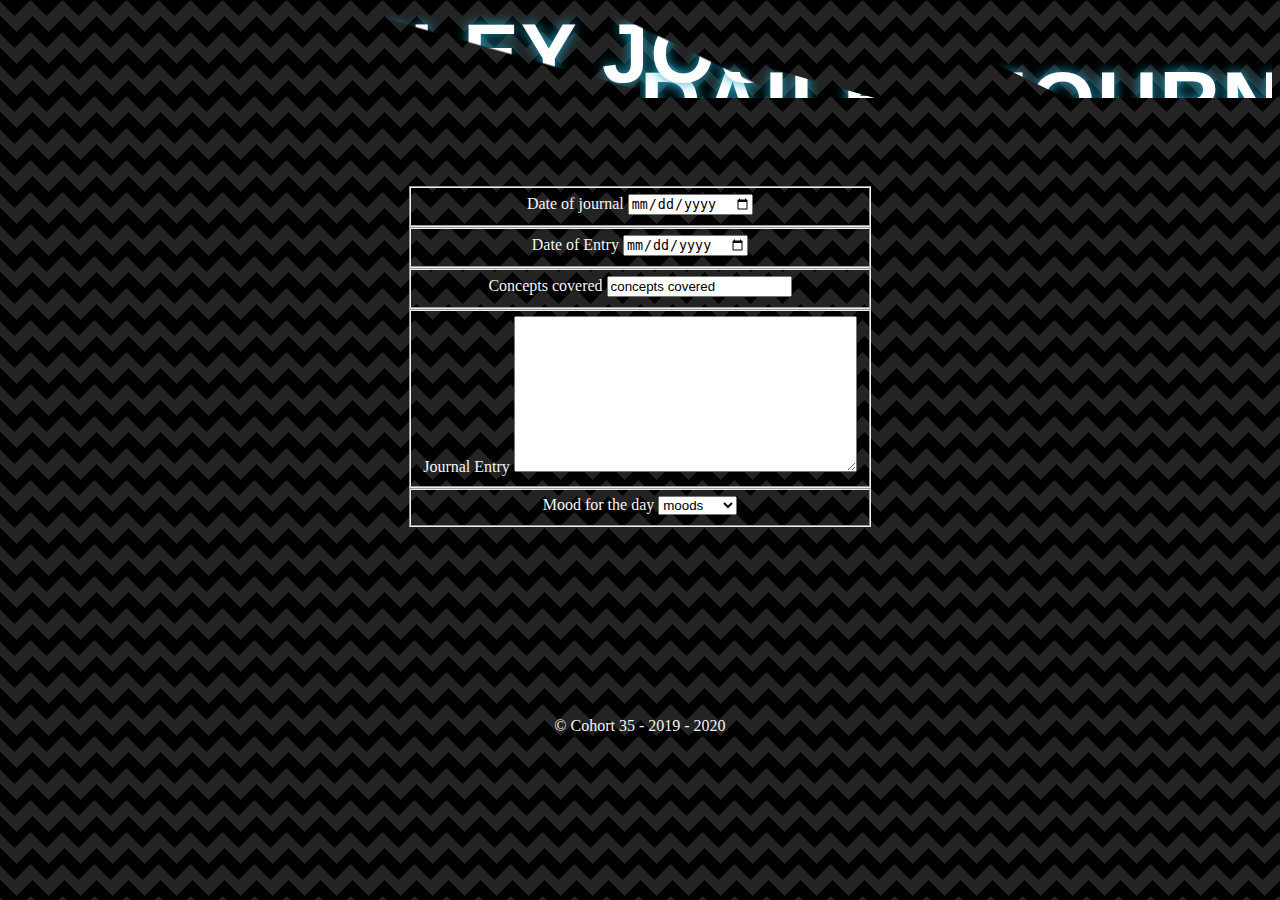
==== src/index.html @ 39b82702 "changed background and added black mirror effect" ====
<!DOCTYPE html>
<html lang="en">
<head>
    <meta charset="UTF-8">
    <meta name="viewport" content="width=device-width, initial-scale=1.0">
    <meta http-equiv="X-UA-Compatible" content="ie=edge">
    <title>Mark's Dailey Journal</title>
    <link rel="stylesheet" type="text/css" href="../css/main.css">
</head>

<header><h1 data-text="Dailey Journal"><span>Dailey Journal</span></h1></header>

<body>
        
    <div class="flex-container">
    <div class="form">

    <form>
        <fieldset>
                <label for="journalDate">Date of journal</label>
                <input type="date" name="date" id="">
        </fieldset>

        <fieldset>
                <label for="dateOfEntry">Date of Entry</label>
                <input type="date" name="date" id="">
        </fieldset>

        <fieldset>
                <label for="conceptsCovered">Concepts covered</label>
                <input type="text" name="concepts covered" id="" value="concepts covered">
        </fieldset>

        <fieldset>
                <label for="journalEntry">Journal Entry</label>
                <textarea rows="10" cols="40"name="journal entry"></textarea>
        </fieldset>

        <fieldset>
                <label for="moodForTheDay">Mood for the day</label>
                <select>
                    <option value="moods">moods</option>
                    <option value="sad">sad</option>
                    <option value="happy">happy</option>
                    <option value="excited">excited</option>
                    <option value="frustrated">frustrated</option>
                    <option value="confused">confused</option>
                    <option value="WTF">WTF</option>
                </select>
        </fieldset>
    </form>
    </div>
    </div>
    </div>
    <footer> &copy; Cohort 35 - 2019 - 2020</footer> 
        <script src="js/main.js">
        </script>
        <script src="js/journal.js"></script>
</body>
</html>
---- css/main.css ----
.flex-container {
    display: flex;
    justify-content: center;
    border-width: 5px;
    padding: 5%;
    margin: 2% 10% 10% 10%;
}

header {
  display: flex;
  justify-content: center;
  align-items: center;
  height: 10vh;
  overflow: hidden;
}

h1 {
  position: relative;
  font-family: 'Montserrat', Arial, sans-serif;
  font-size: calc(20px + 5vw);
  font-weight: 50px;
  color: #fff;
  letter-spacing: 0.02em;
  text-transform: uppercase;
  text-shadow: 0 0 0.15em #1da9cc;
  user-select: none;
  white-space: nowrap;
  filter: blur(0.007em);
  animation: shake 2.5s linear forwards;
}

h1 span {
  position: absolute;
  top: 0;
  left: 0;
  transform: translate(-50%, -50%);
  -webkit-clip-path: polygon(10% 0%, 44% 0%, 70% 100%, 55% 100%);
          clip-path: polygon(10% 0%, 44% 0%, 70% 100%, 55% 100%);
}

h1::before,
h1::after {
  content: attr(data-text);
  position: absolute;
  top: 0;
  left: 0;
}

h1::before {
  animation: crack1 2.5s linear forwards;
  -webkit-clip-path: polygon(0% 0%, 10% 0%, 55% 100%, 0% 100%);
          clip-path: polygon(0% 0%, 10% 0%, 55% 100%, 0% 100%);
}

h1::after {
  animation: crack2 2.5s linear forwards;
  -webkit-clip-path: polygon(44% 0%, 100% 0%, 100% 100%, 70% 100%);
          clip-path: polygon(44% 0%, 100% 0%, 100% 100%, 70% 100%);
}

@keyframes shake {
  5%, 15%, 25%, 35%, 55%, 65%, 75%, 95% {
      filter: blur(0.018em);
      transform: translateY(0.018em) rotate(0deg);
  }

  10%, 30%, 40%, 50%, 70%, 80%, 90% {
      filter: blur(0.01em);
      transform: translateY(-0.018em) rotate(0deg);
  }

  20%, 60% {
      filter: blur(0.03em);
      transform: translate(-0.018em, 0.018em) rotate(0deg);
  }

  45%, 85% {
      filter: blur(0.03em);
      transform: translate(0.018em, -0.018em) rotate(0deg);
  }

  100% {
      filter: blur(0.007em);
      transform: translate(0) rotate(-0.5deg);
  }
}

@keyframes crack1 {
  0%, 95% {
      transform: translate(-50%, -50%);
  }

  100% {
      transform: translate(-51%, -48%);
  }
}

@keyframes crack2 {
  0%, 95% {
      transform: translate(-50%, -50%);
  }

  100% {
      transform: translate(-49%, -53%);
  }
}

body {
  background: 
  linear-gradient(135deg, black 25%, transparent 25%) -50px 0,
  linear-gradient(225deg, black 25%, transparent 25%) -50px 0,
  linear-gradient(315deg, black 25%, transparent 25%),
  linear-gradient(45deg, black 25%, transparent 25%);	
  background-size: 2em 2em;
  background-color: #232323;
  text-align: center;
  color: whitesmoke;
}
 footer {
    text-align: center;
}
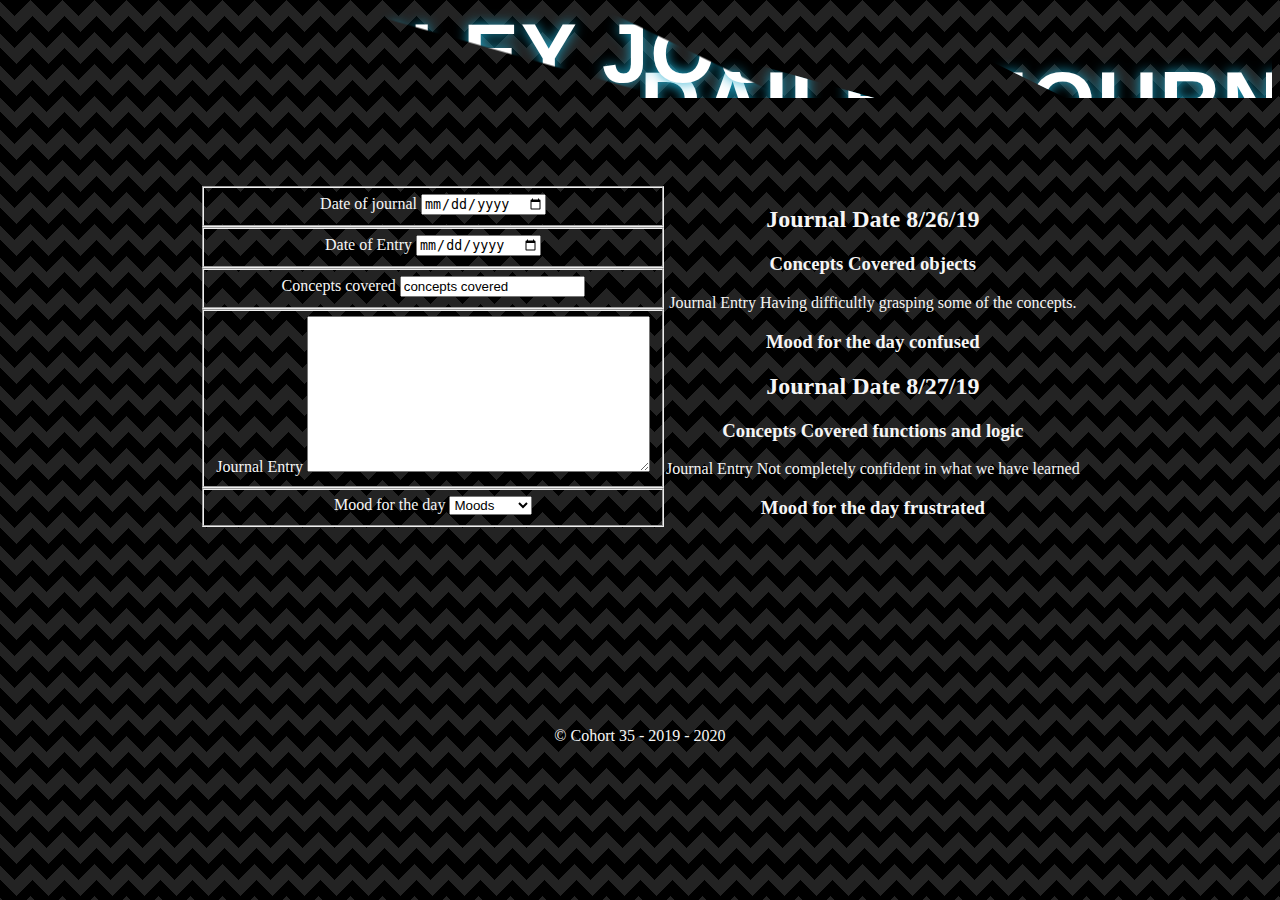
==== commit 58b3ab9c: "completed journal 3" ====
--- a/src/index.html
+++ b/src/index.html
@@ -39,17 +39,18 @@
         <fieldset>
                 <label for="moodForTheDay">Mood for the day</label>
                 <select>
-                    <option value="moods">moods</option>
-                    <option value="sad">sad</option>
-                    <option value="happy">happy</option>
-                    <option value="excited">excited</option>
-                    <option value="frustrated">frustrated</option>
-                    <option value="confused">confused</option>
+                    <option value="moods">Moods</option>
+                    <option value="sad">Sad</option>
+                    <option value="happy">Happy</option>
+                    <option value="excited">Excited</option>
+                    <option value="frustrated">Frustrated</option>
+                    <option value="confused">Confused</option>
                     <option value="WTF">WTF</option>
                 </select>
         </fieldset>
     </form>
     </div>
+    <div class="entryContainer"></div>
     </div>
     </div>
     <footer> &copy; Cohort 35 - 2019 - 2020</footer> 
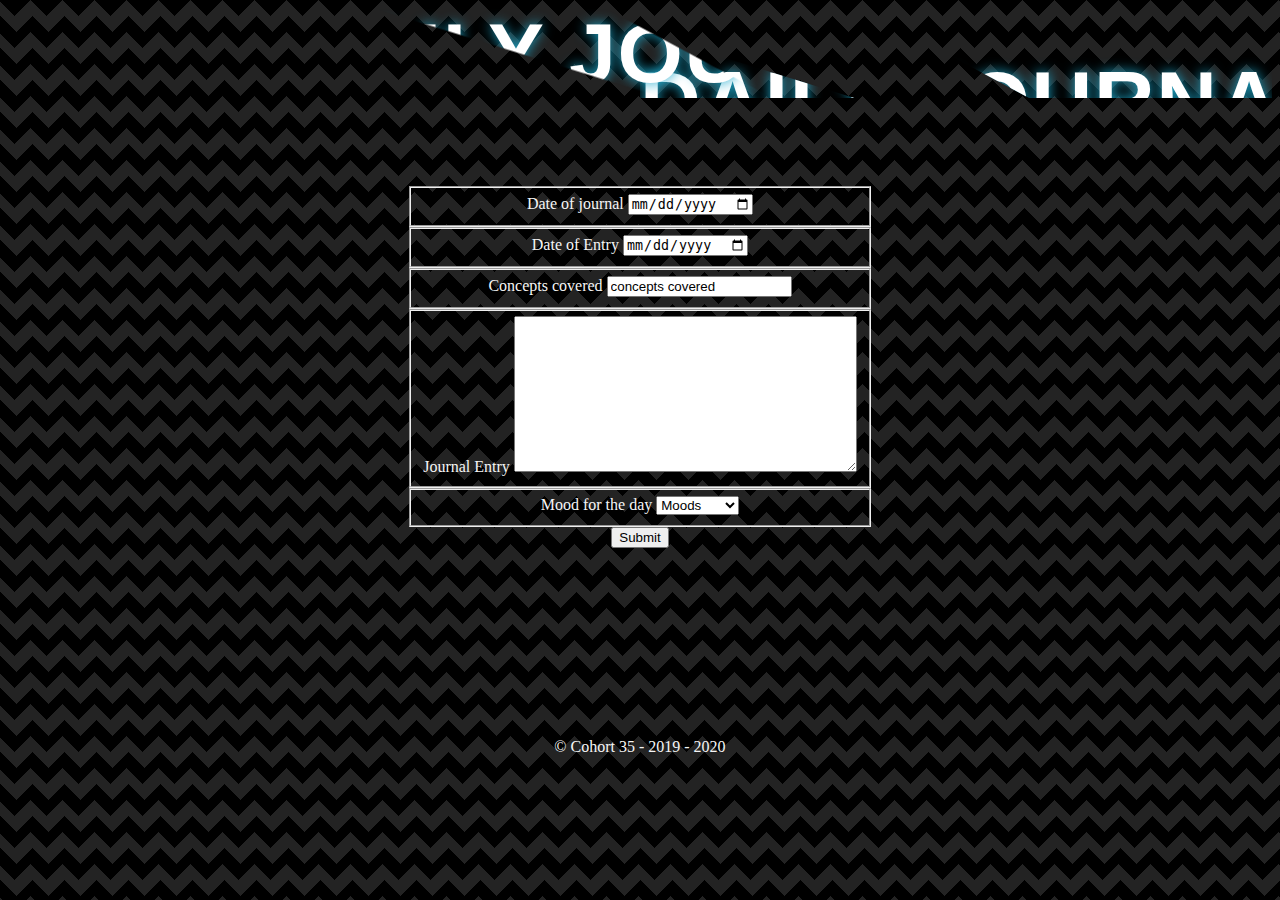
==== commit d895ca34: "added styling, submit button, and completed last journal in book2" ====
--- a/src/index.html
+++ b/src/index.html
@@ -5,12 +5,12 @@
     <meta name="viewport" content="width=device-width, initial-scale=1.0">
     <meta http-equiv="X-UA-Compatible" content="ie=edge">
     <title>Mark's Dailey Journal</title>
-    <link rel="stylesheet" type="text/css" href="../css/main.css">
+    <link rel="stylesheet" type="text/css" href="/css/main.css">
 </head>
 
-<header><h1 data-text="Dailey Journal"><span>Dailey Journal</span></h1></header>
+<header><h1 data-text="Daily Journal"><span>Daily Journal</span></h1></header>
 
-<body>
+<body class="kenburns-left">
         
     <div class="flex-container">
     <div class="form">
@@ -32,7 +32,7 @@
         </fieldset>
 
         <fieldset>
-                <label for="journalEntry">Journal Entry</label>
+                <label id="entryBox" for="journalEntry">Journal Entry</label>
                 <textarea rows="10" cols="40"name="journal entry"></textarea>
         </fieldset>
 
@@ -48,14 +48,14 @@
                     <option value="WTF">WTF</option>
                 </select>
         </fieldset>
+        
+        <button type="button" id="submit">Submit</button>
     </form>
     </div>
     <div class="entryContainer"></div>
     </div>
     </div>
     <footer> &copy; Cohort 35 - 2019 - 2020</footer> 
-        <script src="js/main.js">
-        </script>
-        <script src="js/journal.js"></script>
+    <script type="module" src="js/main.js"></script>
 </body>
 </html>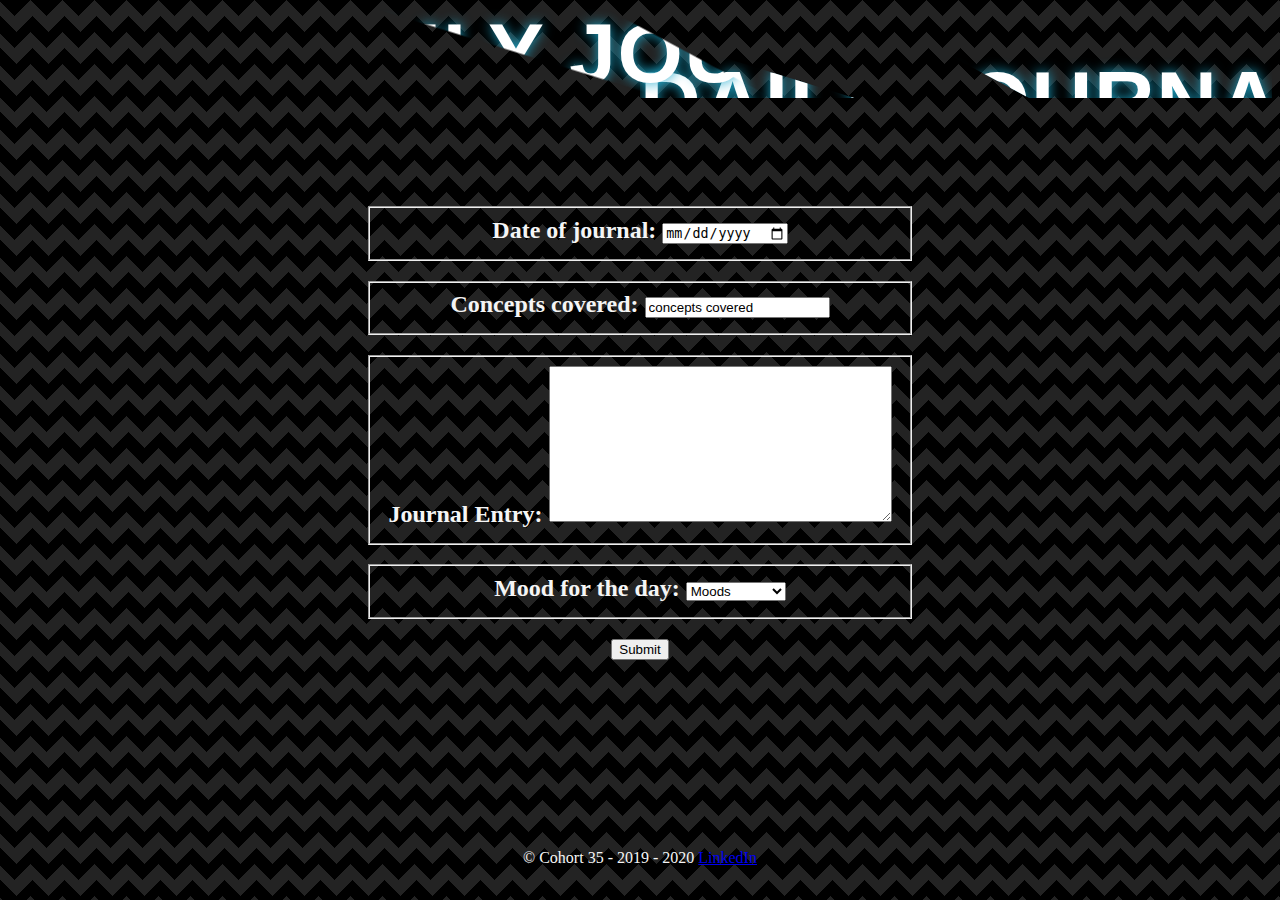
==== commit 76784315: "made submit button work, edited styling on the entires, and added a link to my LinkedIn" ====
--- a/src/index.html
+++ b/src/index.html
@@ -8,54 +8,53 @@
     <link rel="stylesheet" type="text/css" href="/css/main.css">
 </head>
 
-<header><h1 data-text="Daily Journal"><span>Daily Journal</span></h1></header>
-
-<body class="kenburns-left">
+<body>
         
+    <header><h1 data-text="Daily Journal"><span>Daily Journal</span></h1></header>
     <div class="flex-container">
     <div class="form">
 
     <form>
+        <h2>
         <fieldset>
-                <label for="journalDate">Date of journal</label>
-                <input type="date" name="date" id="">
-        </fieldset>
+                <label for="journalDate">Date of journal:</label>
+                <input type="date" name="date" id="journalDate">
+        </fieldset></h2>
 
+        <h2>
         <fieldset>
-                <label for="dateOfEntry">Date of Entry</label>
-                <input type="date" name="date" id="">
-        </fieldset>
+                <label for="conceptsCovered">Concepts covered:</label>
+                <input type="text" name="concepts covered" id="journalConcepts" value="concepts covered">
+        </fieldset></h2>
 
+        <h2>
         <fieldset>
-                <label for="conceptsCovered">Concepts covered</label>
-                <input type="text" name="concepts covered" id="" value="concepts covered">
-        </fieldset>
+                <label for="journalEntry">Journal Entry:</label>
+                <textarea id="journalEntry" rows="10" cols="40"name="journal entry"></textarea>
+        </fieldset></h2>
 
+        <h2>
         <fieldset>
-                <label id="entryBox" for="journalEntry">Journal Entry</label>
-                <textarea rows="10" cols="40"name="journal entry"></textarea>
-        </fieldset>
-
-        <fieldset>
-                <label for="moodForTheDay">Mood for the day</label>
-                <select>
+                <label for="moodForTheDay">Mood for the day:</label>
+                <select id="journalMood">
                     <option value="moods">Moods</option>
-                    <option value="sad">Sad</option>
-                    <option value="happy">Happy</option>
-                    <option value="excited">Excited</option>
-                    <option value="frustrated">Frustrated</option>
-                    <option value="confused">Confused</option>
-                    <option value="WTF">WTF</option>
+                    <option value="sad">😢Sad</option>
+                    <option value="happy">😊Happy</option>
+                    <option value="excited">😁Excited</option>
+                    <option value="frustrated">😱Frustrated</option>
+                    <option value="confused">😳Confused</option>
+                    <option value="WTF">🤯WTF</option>
                 </select>
-        </fieldset>
+        </fieldset></h2>
         
-        <button type="button" id="submit">Submit</button>
+        <div><button type="button" id="submitButton">Submit</button></div>
     </form>
     </div>
     <div class="entryContainer"></div>
     </div>
-    </div>
-    <footer> &copy; Cohort 35 - 2019 - 2020</footer> 
+    <footer> &copy; Cohort 35 - 2019 - 2020
+        <a href="http://www.linkedin.com/in/markjmccann12" target="blank" title="LinkedIn" class="btn btn-linkedin btn-lg"><i class="fa fa-linkedin fa-fw"></i> LinkedIn</a>
+    </footer> 
     <script type="module" src="js/main.js"></script>
 </body>
 </html>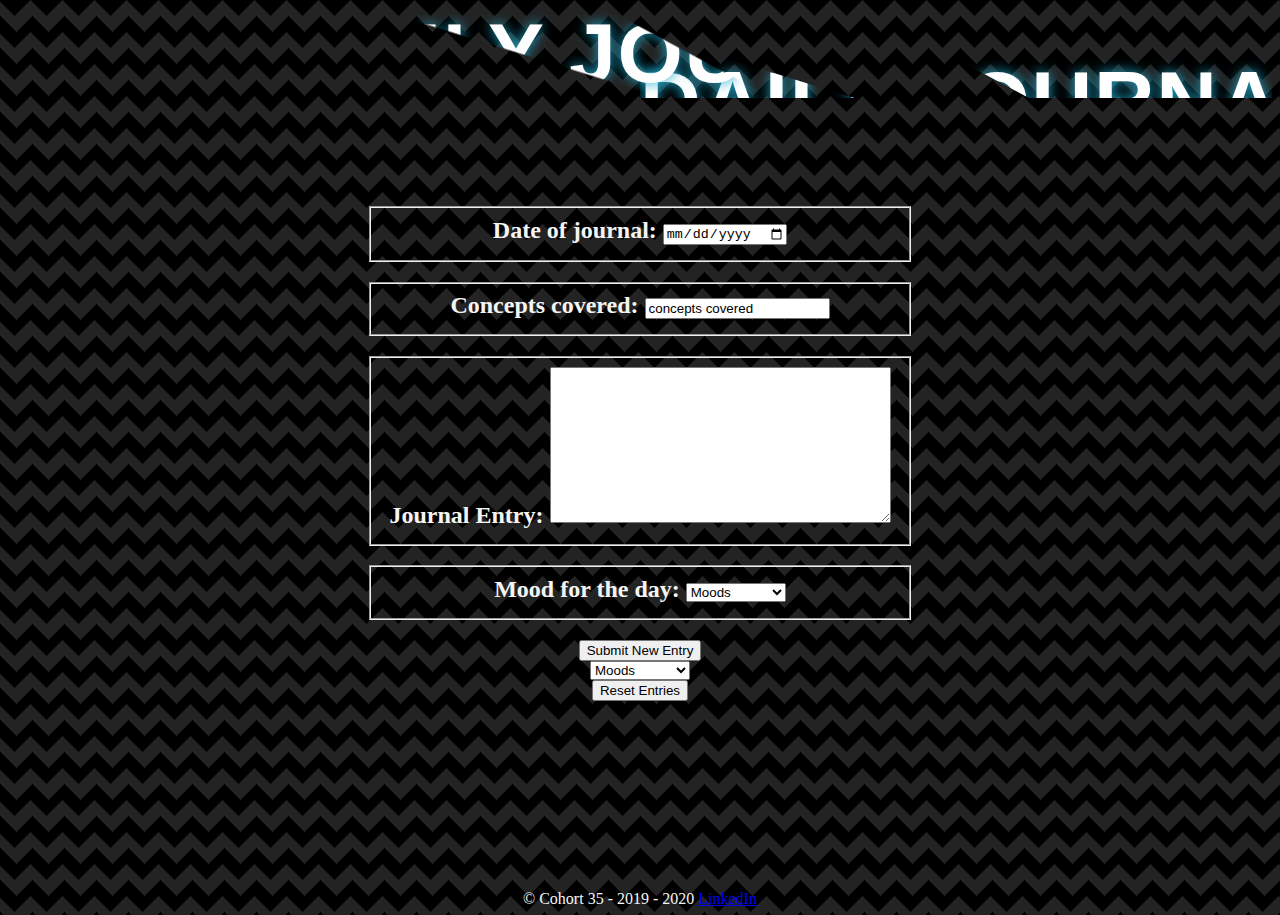
==== commit 5fc323c2: "made edits" ====
--- a/src/index.html
+++ b/src/index.html
@@ -46,15 +46,29 @@
                     <option value="WTF">🤯WTF</option>
                 </select>
         </fieldset></h2>
-        
-        <div><button type="button" id="submitButton">Submit</button></div>
+        <!-- Submit button to save entry -->
+        <div><button type="button" id="submitButton">Submit New Entry</button></div>
     </form>
+<!-- Mood filter -->
+        <div id="moodFilter">
+            <select id="journalMoodFilter">
+                    <option disabled selected value="moods">Moods</option>
+                    <option value="sad">😢Sad</option>
+                    <option value="happy">😊Happy</option>
+                    <option value="excited">😁Excited</option>
+                    <option value="frustrated">😱Frustrated</option>
+                    <option value="confused">😳Confused</option>
+                    <option value="WTF">🤯WTF</option>
+            </select>
+        </div>
+    <div><button type="button" id="resetButton">Reset Entries</button></div>
     </div>
+    <!-- Journal entry card -->
     <div class="entryContainer"></div>
     </div>
     <footer> &copy; Cohort 35 - 2019 - 2020
         <a href="http://www.linkedin.com/in/markjmccann12" target="blank" title="LinkedIn" class="btn btn-linkedin btn-lg"><i class="fa fa-linkedin fa-fw"></i> LinkedIn</a>
-    </footer> 
+    </footer>
     <script type="module" src="js/main.js"></script>
 </body>
 </html>